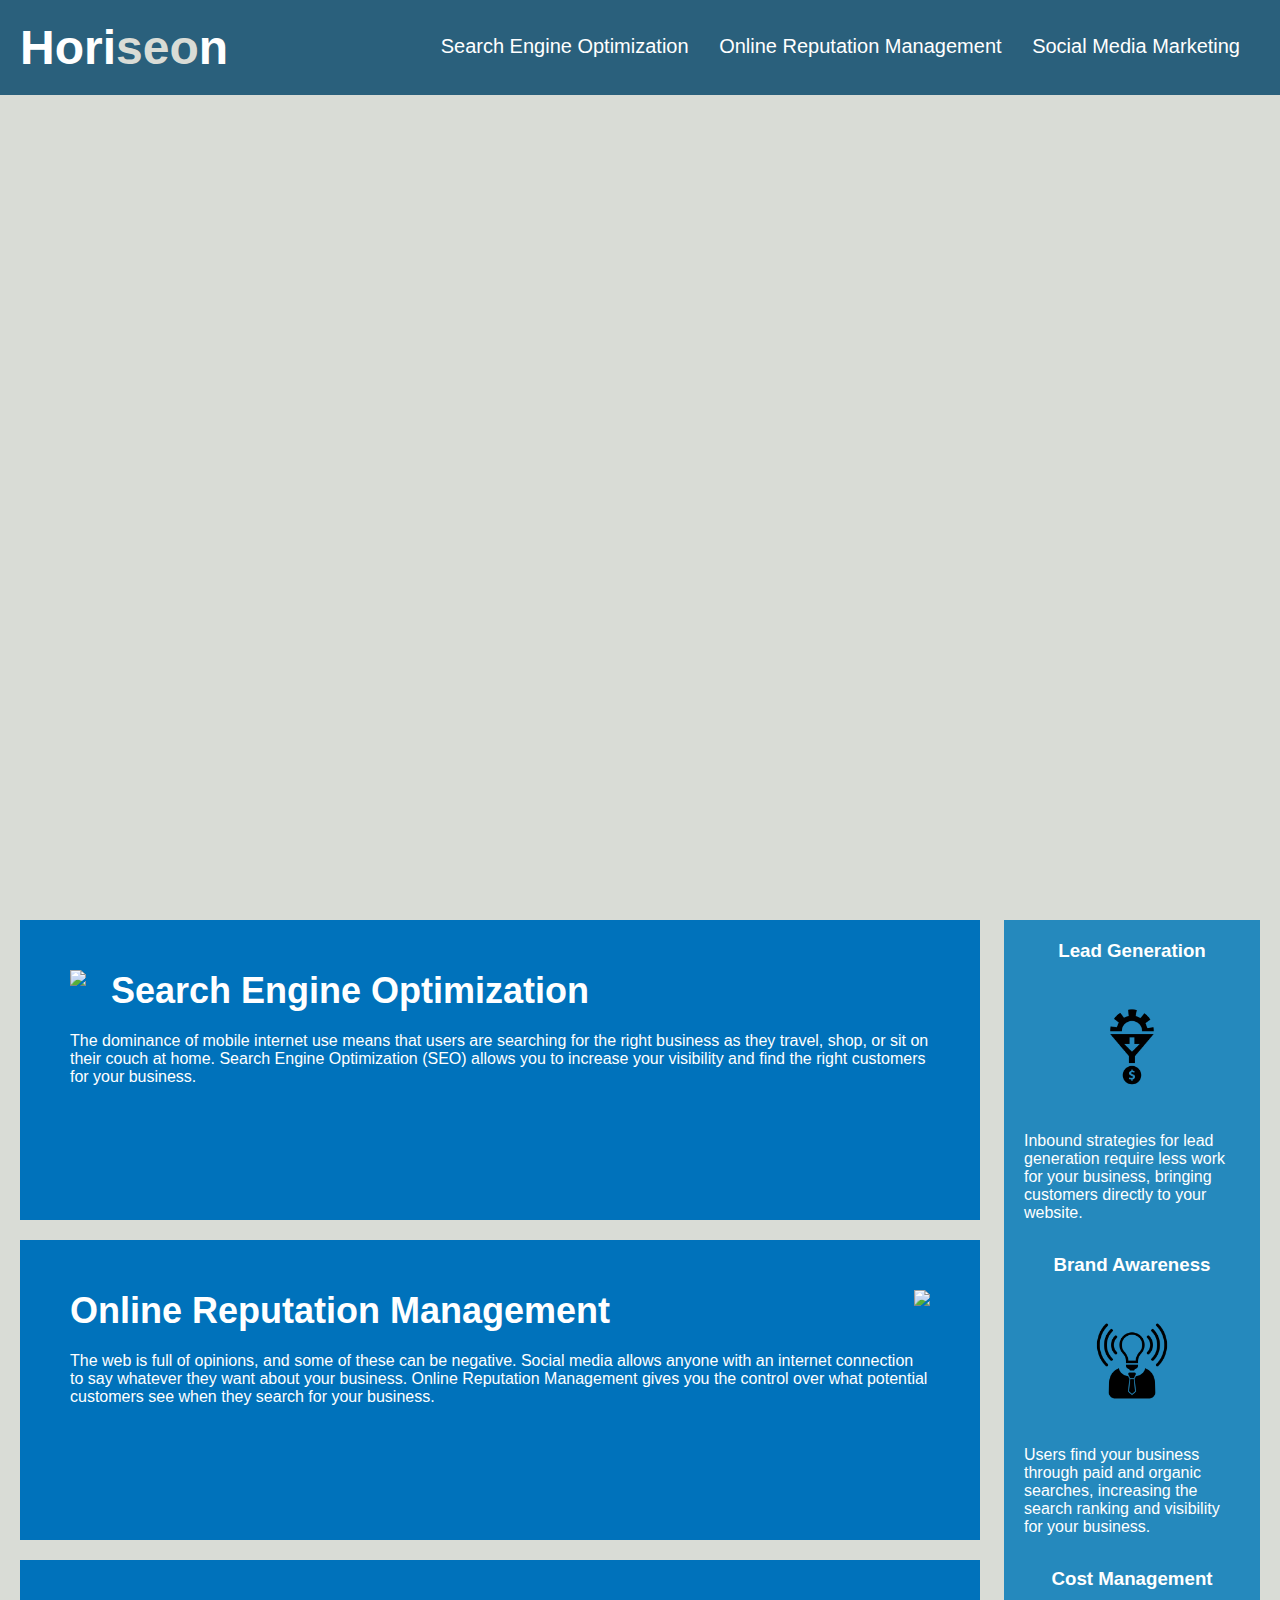
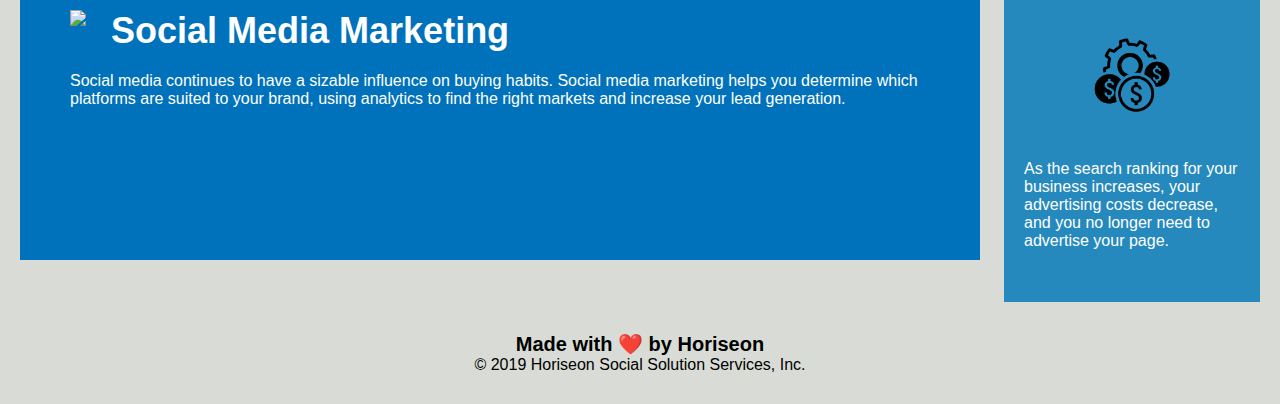
==== index.html @ bfdd3792 "added code to files" ====
<!DOCTYPE html>
<html lang="en-us">

<head>
    <meta charset="UTF-8" />
    <link rel="stylesheet" href="style.css">
    <title>Horiseon</title>
</head>

<body>
    <div class="header">
        <h1>Hori<span class="seo">seo</span>n</h1>
        <div>
            <ul>
                <li>
                    <a href="#search-engine-optimization">Search Engine Optimization</a>
                </li>
                <li>
                    <a href="#online-reputation-management">Online Reputation Management</a>
                </li>
                <li>
                    <a href="#social-media-marketing">Social Media Marketing</a>
                </li>
            </ul>
        </div>
    </div>
    <div class="hero"></div>
    <div class="content">
        <div class="search-engine-optimization">
            <img src="search-engine-optimization.jpg" class="float-left" />
            <h2>Search Engine Optimization</h2>
            <p>
                The dominance of mobile internet use means that users are searching for the right business as they travel, shop, or sit on their couch at home. Search Engine Optimization (SEO) allows you to increase your visibility and find the right customers for your business.
            </p>
        </div>
        <div id="online-reputation-management" class="online-reputation-management">
            <img src="online-reputation-management.jpg" class="float-right" />
            <h2>Online Reputation Management</h2>
            <p>
                The web is full of opinions, and some of these can be negative. Social media allows anyone with an internet connection to say whatever they want about your business. Online Reputation Management gives you the control over what potential customers see when they search for your business.
            </p>
        </div>
        <div id="social-media-marketing" class="social-media-marketing">
            <img src="social-media-marketing.jpg" class="float-left" />
            <h2>Social Media Marketing</h2>
            <p>
                Social media continues to have a sizable influence on buying habits. Social media marketing helps you determine which platforms are suited to your brand, using analytics to find the right markets and increase your lead generation.
            </p>
        </div>
    </div>
    <div class="benefits">
        <div class="benefit-lead">
            <h3>Lead Generation</h3>
            <img src="lead-generation.png" />
            <p>
                Inbound strategies for lead generation require less work for your business, bringing customers directly to your website.
            </p>
        </div>
        <div class="benefit-brand">
            <h3>Brand Awareness</h3>
            <img src="brand-awareness.png" />
            <p>
                Users find your business through paid and organic searches, increasing the search ranking and visibility for your business.
            </p>
        </div>
        <div class="benefit-cost">
            <h3>Cost Management</h3>
            <img src="cost-management.png" />
            <p>
                As the search ranking for your business increases, your advertising costs decrease, and you no longer need to advertise your page.
            </p>
        </div>
    </div>
    <div class="footer">
        <h2>Made with ❤️️ by Horiseon</h2>
        <p>
            &copy; 2019 Horiseon Social Solution Services, Inc.
        </p>
    </div>
</body>

</html>
---- style.css ----
* {
    box-sizing: border-box;
    padding: 0;
    margin: 0;
}

body {
    background-color: #d9dcd6;
}

.header {
    padding: 20px;
    font-family: 'Trebuchet MS', 'Lucida Sans Unicode', 'Lucida Grande', 'Lucida Sans', Arial, sans-serif;
    background-color: #2a607c;
    color: #ffffff;
}

.header h1 {
    display: inline-block;
    font-size: 48px;
}

.header h1 .seo {
    color: #d9dcd6;
}

.header div {
    padding-top: 15px;
    margin-right: 20px;
    float: right;
    font-family: 'Gill Sans', 'Gill Sans MT', Calibri, 'Trebuchet MS', sans-serif;
    font-size: 20px;
}

.header div ul {
    list-style-type: none;
}

.header div ul li {
    display: inline-block;
    margin-left: 25px;
}

a {
    color: #ffffff;
    text-decoration: none;
}

p {
    font-size: 16px;
}

.hero {
    height: 800px;
    width: 100%;
    margin-bottom: 25px;
    background-image: url(" digital-marketing-meeting.jpg");
    background-size: cover;
    background-position: center;
}

.float-left {
    float: left;
    margin-right: 25px;
}

.float-right {
    float: right;
    margin-left: 25px;
}

.content {
    width: 75%;
    display: inline-block;
    margin-left: 20px;
}

.benefits {
    margin-right: 20px;
    padding: 20px;
    clear: both;
    float: right;
    width: 20%;
    height: 100%;
    font-family: 'Gill Sans', 'Gill Sans MT', Calibri, 'Trebuchet MS', sans-serif;
    background-color: #2589bd;
}

.benefit-lead {
    margin-bottom: 32px;
    color: #ffffff;
}

.benefit-brand {
    margin-bottom: 32px;
    color: #ffffff;
}

.benefit-cost {
    margin-bottom: 32px;
    color: #ffffff;
}

.benefit-lead h3 {
    margin-bottom: 10px;
    text-align: center;
}

.benefit-brand h3 {
    margin-bottom: 10px;
    text-align: center;
}

.benefit-cost h3 {
    margin-bottom: 10px;
    text-align: center;
}

.benefit-lead img {
    display: block;
    margin: 10px auto;
    max-width: 150px;
}

.benefit-brand img {
    display: block;
    margin: 10px auto;
    max-width: 150px;
}

.benefit-cost img {
    display: block;
    margin: 10px auto;
    max-width: 150px;
}

.search-engine-optimization {
    margin-bottom: 20px;
    padding: 50px;
    height: 300px;
    font-family: 'Gill Sans', 'Gill Sans MT', Calibri, 'Trebuchet MS', sans-serif;
    background-color: #0072bb;
    color: #ffffff;
}

.online-reputation-management {
    margin-bottom: 20px;
    padding: 50px;
    height: 300px;
    font-family: 'Gill Sans', 'Gill Sans MT', Calibri, 'Trebuchet MS', sans-serif;
    background-color: #0072bb;
    color: #ffffff;
}

.social-media-marketing {
    margin-bottom: 20px;
    padding: 50px;
    height: 300px;
    font-family: 'Gill Sans', 'Gill Sans MT', Calibri, 'Trebuchet MS', sans-serif;
    background-color: #0072bb;
    color: #ffffff;
}

.search-engine-optimization img {
    max-height: 200px;
}

.online-reputation-management img {
    max-height: 200px;
}

.social-media-marketing img {
    max-height: 200px;
}

.search-engine-optimization h2 {
    margin-bottom: 20px;
    font-size: 36px;
}

.online-reputation-management h2 {
    margin-bottom: 20px;
    font-size: 36px;
}

.social-media-marketing h2 {
    margin-bottom: 20px;
    font-size: 36px;
}

.footer {
    padding: 30px;
    clear: both;
    font-family: 'Trebuchet MS', 'Lucida Sans Unicode', 'Lucida Grande', 'Lucida Sans', Arial, sans-serif;
    text-align: center;
}

.footer h2 {
    font-size: 20px;

}
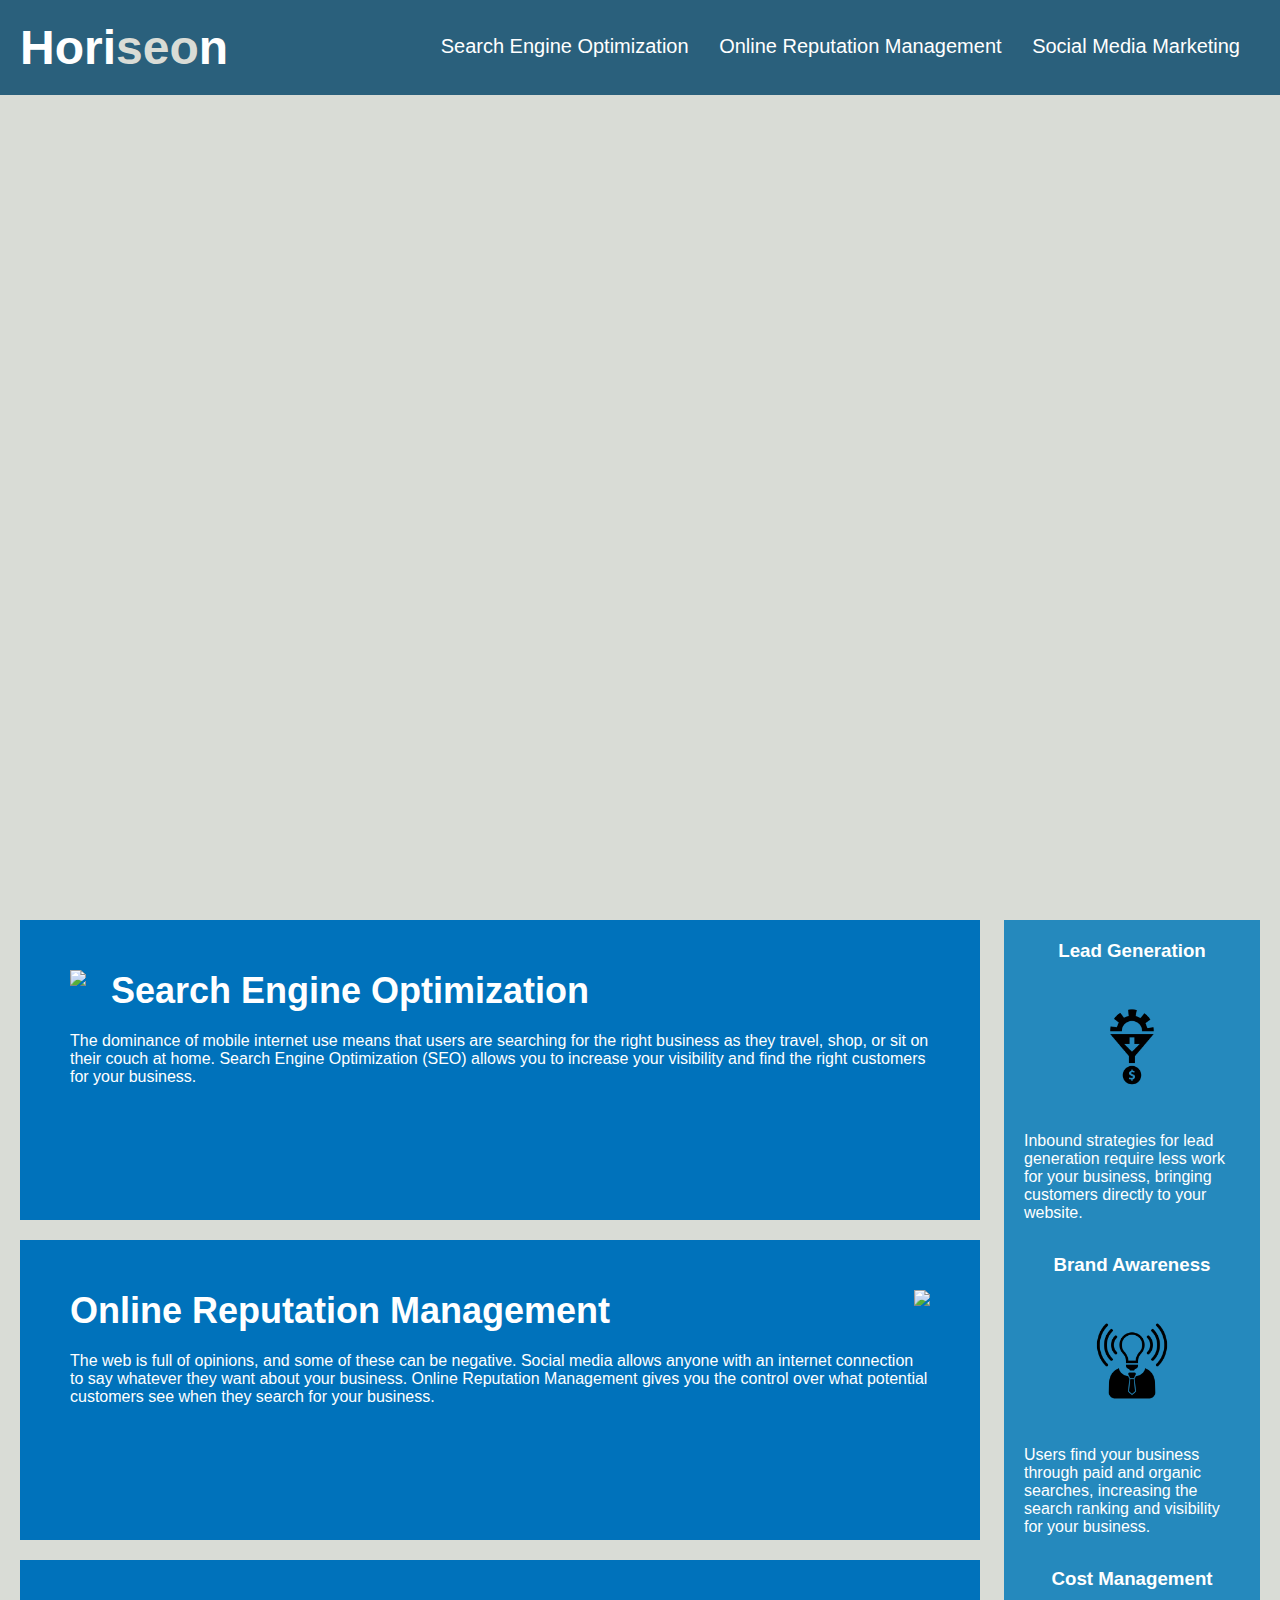
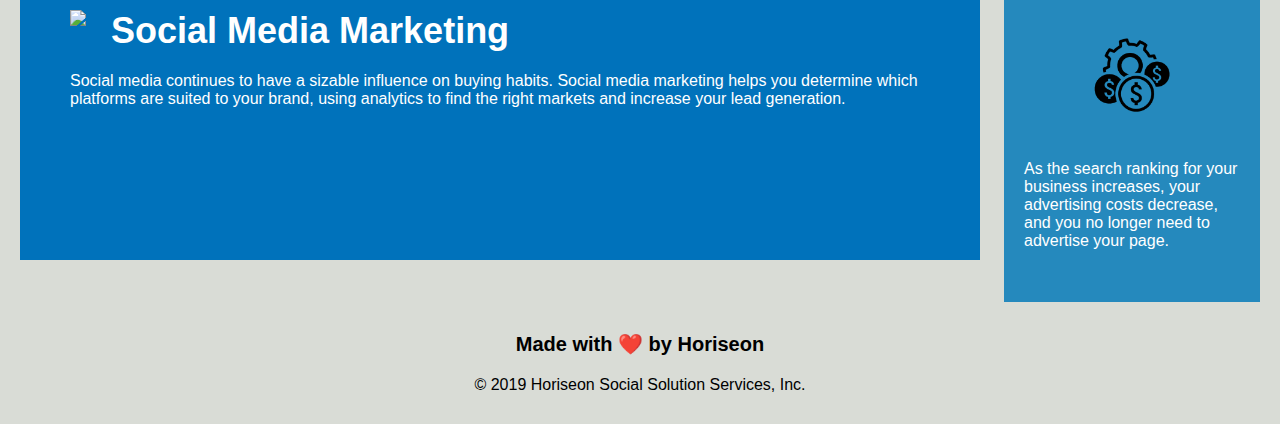
==== commit 6b4d443e: "refactored code" ====
--- a/index.html
+++ b/index.html
@@ -24,31 +24,31 @@
             </ul>
         </div>
     </div>
-    <div class="hero"></div>
-    <div class="content">
-        <div class="search-engine-optimization">
-            <img src="search-engine-optimization.jpg" class="float-left" />
-            <h2>Search Engine Optimization</h2>
-            <p>
-                The dominance of mobile internet use means that users are searching for the right business as they travel, shop, or sit on their couch at home. Search Engine Optimization (SEO) allows you to increase your visibility and find the right customers for your business.
-            </p>
+ <div class="hero"></div>
+ <section class="content">
+       <div class="search-engine-optimization">
+        <img src="search-engine-optimization.jpg" class="float-left" />
+        <h2>Search Engine Optimization</h2>
+        <p>
+            The dominance of mobile internet use means that users are searching for the right business as they travel, shop, or sit on their couch at home. Search Engine Optimization (SEO) allows you to increase your visibility and find the right customers for your business.
+        </p>
         </div>
         <div id="online-reputation-management" class="online-reputation-management">
-            <img src="online-reputation-management.jpg" class="float-right" />
-            <h2>Online Reputation Management</h2>
-            <p>
-                The web is full of opinions, and some of these can be negative. Social media allows anyone with an internet connection to say whatever they want about your business. Online Reputation Management gives you the control over what potential customers see when they search for your business.
-            </p>
+        <img src="online-reputation-management.jpg" class="float-right" />
+        <h2>Online Reputation Management</h2>
+        <p>
+            The web is full of opinions, and some of these can be negative. Social media allows anyone with an internet connection to say whatever they want about your business. Online Reputation Management gives you the control over what potential customers see when they search for your business.
+        </p>
         </div>
         <div id="social-media-marketing" class="social-media-marketing">
-            <img src="social-media-marketing.jpg" class="float-left" />
-            <h2>Social Media Marketing</h2>
-            <p>
-                Social media continues to have a sizable influence on buying habits. Social media marketing helps you determine which platforms are suited to your brand, using analytics to find the right markets and increase your lead generation.
-            </p>
-        </div>
-    </div>
-    <div class="benefits">
+        <img src="social-media-marketing.jpg" class="float-left" />
+        <h2>Social Media Marketing</h2>
+        <p>
+            Social media continues to have a sizable influence on buying habits. Social media marketing helps you determine which platforms are suited to your brand, using analytics to find the right markets and increase your lead generation.
+        </p>
+    </section>
+</div>
+    <section class="benefits">
         <div class="benefit-lead">
             <h3>Lead Generation</h3>
             <img src="lead-generation.png" />
@@ -70,7 +70,7 @@
                 As the search ranking for your business increases, your advertising costs decrease, and you no longer need to advertise your page.
             </p>
         </div>
-    </div>
+    </section>
     <div class="footer">
         <h2>Made with ❤️️ by Horiseon</h2>
         <p>
@@ -79,4 +79,4 @@
     </div>
 </body>
 
-</html>
+</html>--- a/style.css
+++ b/style.css
@@ -54,7 +54,7 @@
     height: 800px;
     width: 100%;
     margin-bottom: 25px;
-    background-image: url(" digital-marketing-meeting.jpg");
+    background-image: url("digital-marketing-meeting.jpg");
     background-size: cover;
     background-position: center;
 }
@@ -63,18 +63,15 @@
     float: left;
     margin-right: 25px;
 }
-
 .float-right {
     float: right;
     margin-left: 25px;
 }
-
 .content {
     width: 75%;
     display: inline-block;
     margin-left: 20px;
 }
-
 .benefits {
     margin-right: 20px;
     padding: 20px;
@@ -85,7 +82,6 @@
     font-family: 'Gill Sans', 'Gill Sans MT', Calibri, 'Trebuchet MS', sans-serif;
     background-color: #2589bd;
 }
-
 .benefit-lead {
     margin-bottom: 32px;
     color: #ffffff;
@@ -100,41 +96,26 @@
     margin-bottom: 32px;
     color: #ffffff;
 }
-
-.benefit-lead h3 {
-    margin-bottom: 10px;
-    text-align: center;
+h3 {margin-bottom: 10px;
+text-align:center;
 }
-
-.benefit-brand h3 {
-    margin-bottom: 10px;
-    text-align: center;
-}
-
-.benefit-cost h3 {
-    margin-bottom: 10px;
-    text-align: center;
-}
-
-.benefit-lead img {
+h2 {margin-bottom: 20px;
+    font-size: 36px;
+    }
+ 
+ .benefits img {
     display: block;
     margin: 10px auto;
     max-width: 150px;
 }
 
-.benefit-brand img {
-    display: block;
-    margin: 10px auto;
-    max-width: 150px;
+.content img
+{ max-height: 200px;
 }
-
-.benefit-cost img {
-    display: block;
-    margin: 10px auto;
-    max-width: 150px;
+h2 {    margin-bottom: 20px;
+    font-size: 36px;
 }
-
-.search-engine-optimization {
+.search-engine-optimization, .online-reputation-management, .social-media-marketing {
     margin-bottom: 20px;
     padding: 50px;
     height: 300px;
@@ -142,60 +123,12 @@
     background-color: #0072bb;
     color: #ffffff;
 }
-
-.online-reputation-management {
-    margin-bottom: 20px;
-    padding: 50px;
-    height: 300px;
-    font-family: 'Gill Sans', 'Gill Sans MT', Calibri, 'Trebuchet MS', sans-serif;
-    background-color: #0072bb;
-    color: #ffffff;
-}
-
-.social-media-marketing {
-    margin-bottom: 20px;
-    padding: 50px;
-    height: 300px;
-    font-family: 'Gill Sans', 'Gill Sans MT', Calibri, 'Trebuchet MS', sans-serif;
-    background-color: #0072bb;
-    color: #ffffff;
-}
-
-.search-engine-optimization img {
-    max-height: 200px;
-}
-
-.online-reputation-management img {
-    max-height: 200px;
-}
-
-.social-media-marketing img {
-    max-height: 200px;
-}
-
-.search-engine-optimization h2 {
-    margin-bottom: 20px;
-    font-size: 36px;
-}
-
-.online-reputation-management h2 {
-    margin-bottom: 20px;
-    font-size: 36px;
-}
-
-.social-media-marketing h2 {
-    margin-bottom: 20px;
-    font-size: 36px;
-}
-
 .footer {
     padding: 30px;
     clear: both;
     font-family: 'Trebuchet MS', 'Lucida Sans Unicode', 'Lucida Grande', 'Lucida Sans', Arial, sans-serif;
     text-align: center;
 }
-
 .footer h2 {
     font-size: 20px;
-
-}+}
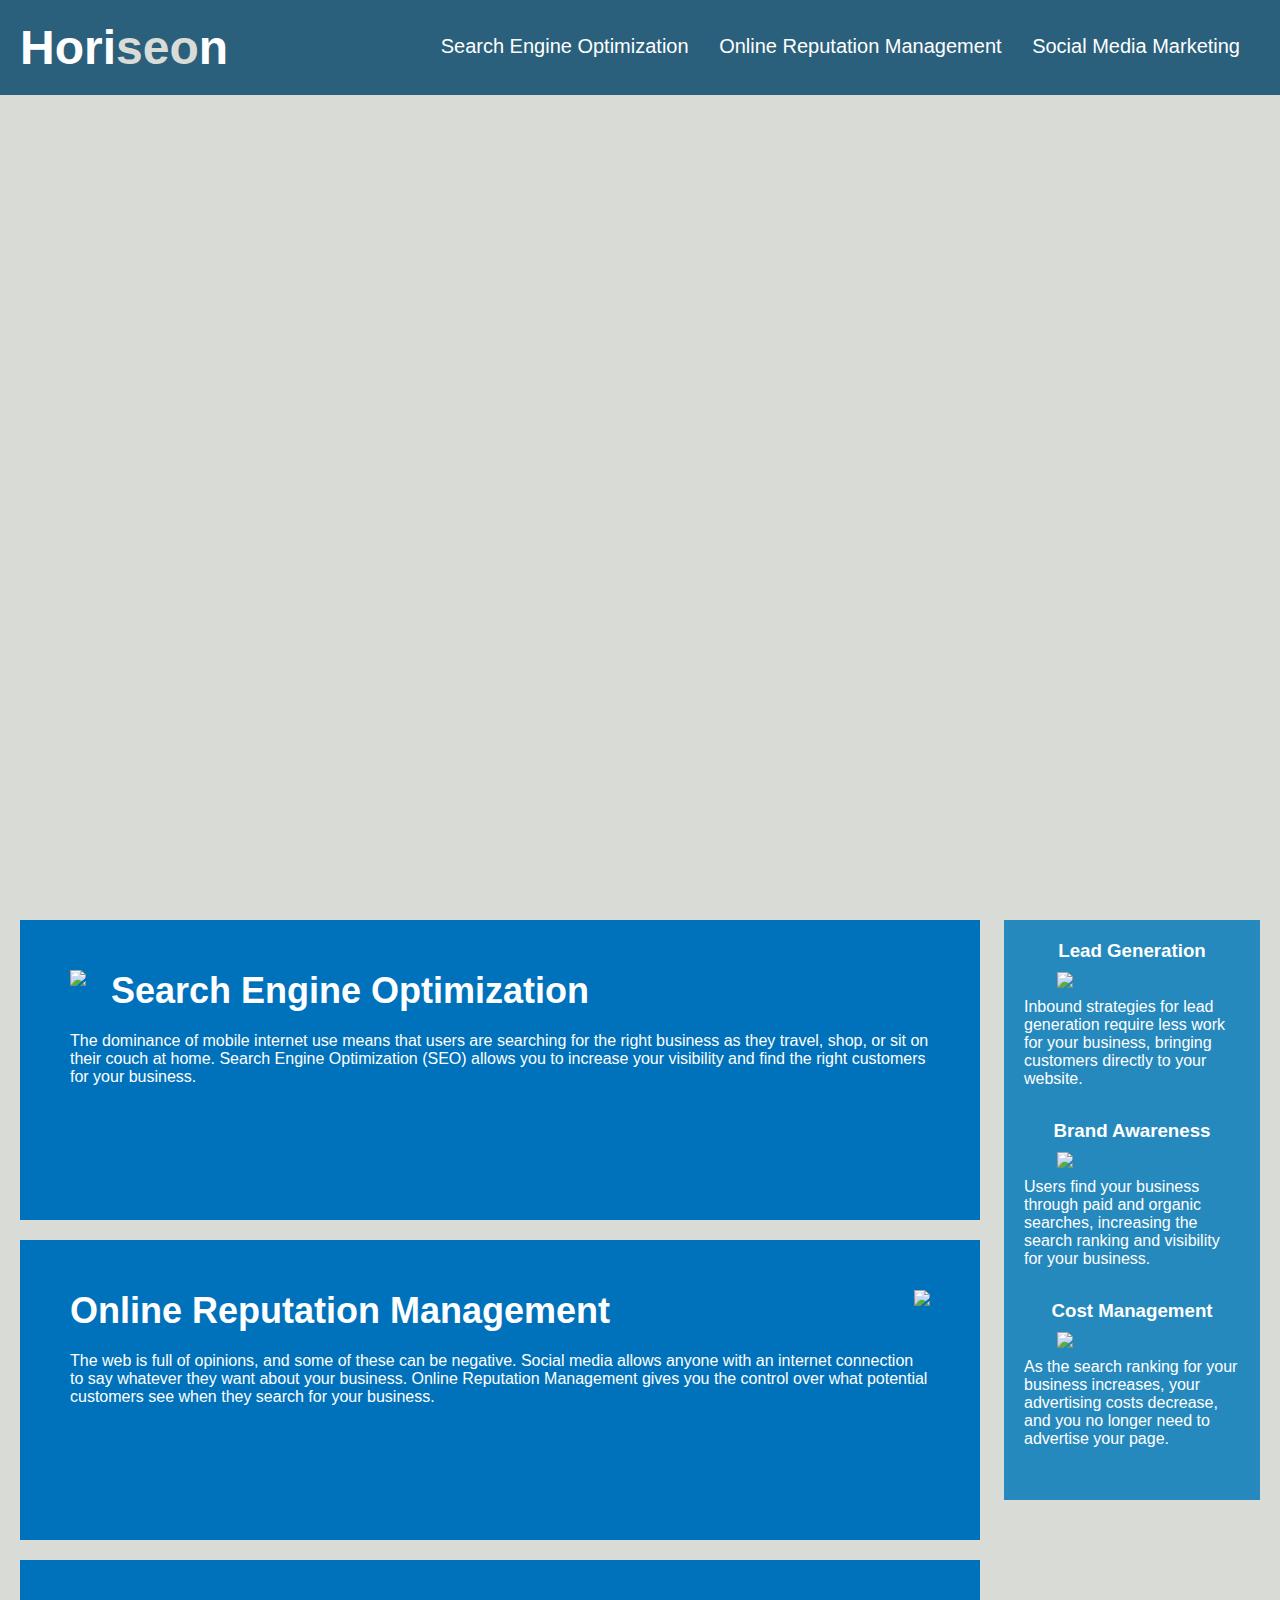
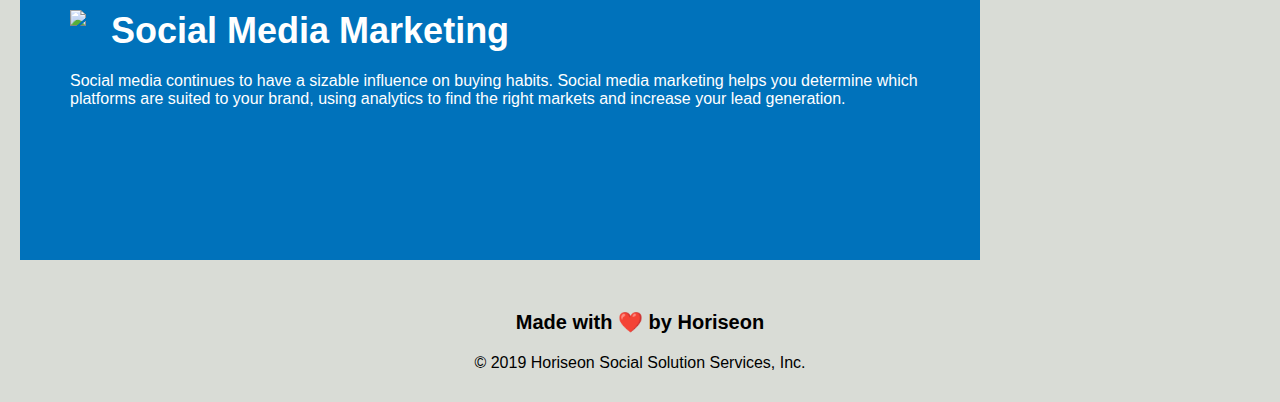
==== commit a89c8020: "fixed the css href" ====
--- a/index.html
+++ b/index.html
@@ -3,7 +3,7 @@
 
 <head>
     <meta charset="UTF-8" />
-    <link rel="stylesheet" href="style.css">
+    <link rel="stylesheet" href="./assets/style.css">
     <title>Horiseon</title>
 </head>
 
@@ -27,21 +27,21 @@
  <div class="hero"></div>
  <section class="content">
        <div class="search-engine-optimization">
-        <img src="search-engine-optimization.jpg" class="float-left" />
+    <img src="./images/search-engine-optimization.jpg" class="float-left" />
         <h2>Search Engine Optimization</h2>
         <p>
             The dominance of mobile internet use means that users are searching for the right business as they travel, shop, or sit on their couch at home. Search Engine Optimization (SEO) allows you to increase your visibility and find the right customers for your business.
         </p>
         </div>
         <div id="online-reputation-management" class="online-reputation-management">
-        <img src="online-reputation-management.jpg" class="float-right" />
+        <img src="./images/online-reputation-management.jpg" class="float-right" />
         <h2>Online Reputation Management</h2>
         <p>
             The web is full of opinions, and some of these can be negative. Social media allows anyone with an internet connection to say whatever they want about your business. Online Reputation Management gives you the control over what potential customers see when they search for your business.
         </p>
         </div>
         <div id="social-media-marketing" class="social-media-marketing">
-        <img src="social-media-marketing.jpg" class="float-left" />
+        <img src="./images/social-media-marketing.jpg" class="float-left" />
         <h2>Social Media Marketing</h2>
         <p>
             Social media continues to have a sizable influence on buying habits. Social media marketing helps you determine which platforms are suited to your brand, using analytics to find the right markets and increase your lead generation.
@@ -51,21 +51,21 @@
     <section class="benefits">
         <div class="benefit-lead">
             <h3>Lead Generation</h3>
-            <img src="lead-generation.png" />
+            <img src="./images/lead-generation.png" />
             <p>
                 Inbound strategies for lead generation require less work for your business, bringing customers directly to your website.
             </p>
         </div>
         <div class="benefit-brand">
             <h3>Brand Awareness</h3>
-            <img src="brand-awareness.png" />
+            <img src="./images/brand-awareness.png" />
             <p>
                 Users find your business through paid and organic searches, increasing the search ranking and visibility for your business.
             </p>
         </div>
         <div class="benefit-cost">
             <h3>Cost Management</h3>
-            <img src="cost-management.png" />
+            <img src="./images/cost-management.pngs" />
             <p>
                 As the search ranking for your business increases, your advertising costs decrease, and you no longer need to advertise your page.
             </p>
--- a/assets/style.css
+++ b/assets/style.css
@@ -0,0 +1,131 @@
+* {
+    box-sizing: border-box;
+    padding: 0;
+    margin: 0;
+}
+
+body {
+    background-color: #d9dcd6;
+}
+
+.header {
+    padding: 20px;
+    font-family: 'Trebuchet MS', 'Lucida Sans Unicode', 'Lucida Grande', 'Lucida Sans', Arial, sans-serif;
+    background-color: #2a607c;
+    color: #ffffff;
+}
+
+.header h1 {
+    display: inline-block;
+    font-size: 48px;
+}
+
+.header h1 .seo {
+    color: #d9dcd6;
+}
+
+.header div {
+    padding-top: 15px;
+    margin-right: 20px;
+    float: right;
+    font-family: 'Gill Sans', 'Gill Sans MT', Calibri, 'Trebuchet MS', sans-serif;
+    font-size: 20px;
+}
+
+.header div ul {
+    list-style-type: none;
+}
+
+.header div ul li {
+    display: inline-block;
+    margin-left: 25px;
+}
+
+a {
+    color: #ffffff;
+    text-decoration: none;
+}
+
+p {
+    font-size: 16px;
+}
+
+.hero {
+    height: 800px;
+    width: 100%;
+    margin-bottom: 25px;
+    background-image: url("./images/digital-marketing-meeting.jpg");
+    background-size: cover;
+    background-position: center;
+}
+
+.float-left {
+    float: left;
+    margin-right: 25px;
+}
+.float-right {
+    float: right;
+    margin-left: 25px;
+}
+.content {
+    width: 75%;
+    display: inline-block;
+    margin-left: 20px;
+}
+.benefits {
+    margin-right: 20px;
+    padding: 20px;
+    clear: both;
+    float: right;
+    width: 20%;
+    height: 100%;
+    font-family: 'Gill Sans', 'Gill Sans MT', Calibri, 'Trebuchet MS', sans-serif;
+    background-color: #2589bd;
+}
+/* combined the tags below */
+.benefit-lead ,.benefit-brand ,.benefit-cost{
+    margin-bottom: 32px;
+    color: #ffffff;
+}
+/* combined all the h3 tags */
+h3 {margin-bottom: 10px;
+text-align:center;
+}
+/* combined all the h2 tags */
+h2 {margin-bottom: 20px;
+    font-size: 36px;
+    }
+ /* combined the .benefits img tags */
+ .benefits img {
+    display: block;
+    margin: 10px auto;
+    max-width: 150px;
+}
+/* combined the tags below */
+.search-engine-optimization, .online-reputation-management, .social-media-marketing {
+    margin-bottom: 20px;
+    padding: 50px;
+    height: 300px;
+    font-family: 'Gill Sans', 'Gill Sans MT', Calibri, 'Trebuchet MS', sans-serif;
+    background-color: #0072bb;
+    color: #ffffff;
+}
+/* combined the .content img tags */
+.content img
+{ max-height: 200px;
+}
+/* combined the h2 tags for the margin and fontt sizes for the below tags */
+ .search-engine-optimization, .online-reputation-management, .social-media-marketing h2 {  
+     margin-bottom: 20px;
+    font-size: 36px;
+}
+
+.footer {
+    padding: 30px;
+    clear: both;
+    font-family: 'Trebuchet MS', 'Lucida Sans Unicode', 'Lucida Grande', 'Lucida Sans', Arial, sans-serif;
+    text-align: center;
+}
+.footer h2 {
+    font-size: 20px;
+}
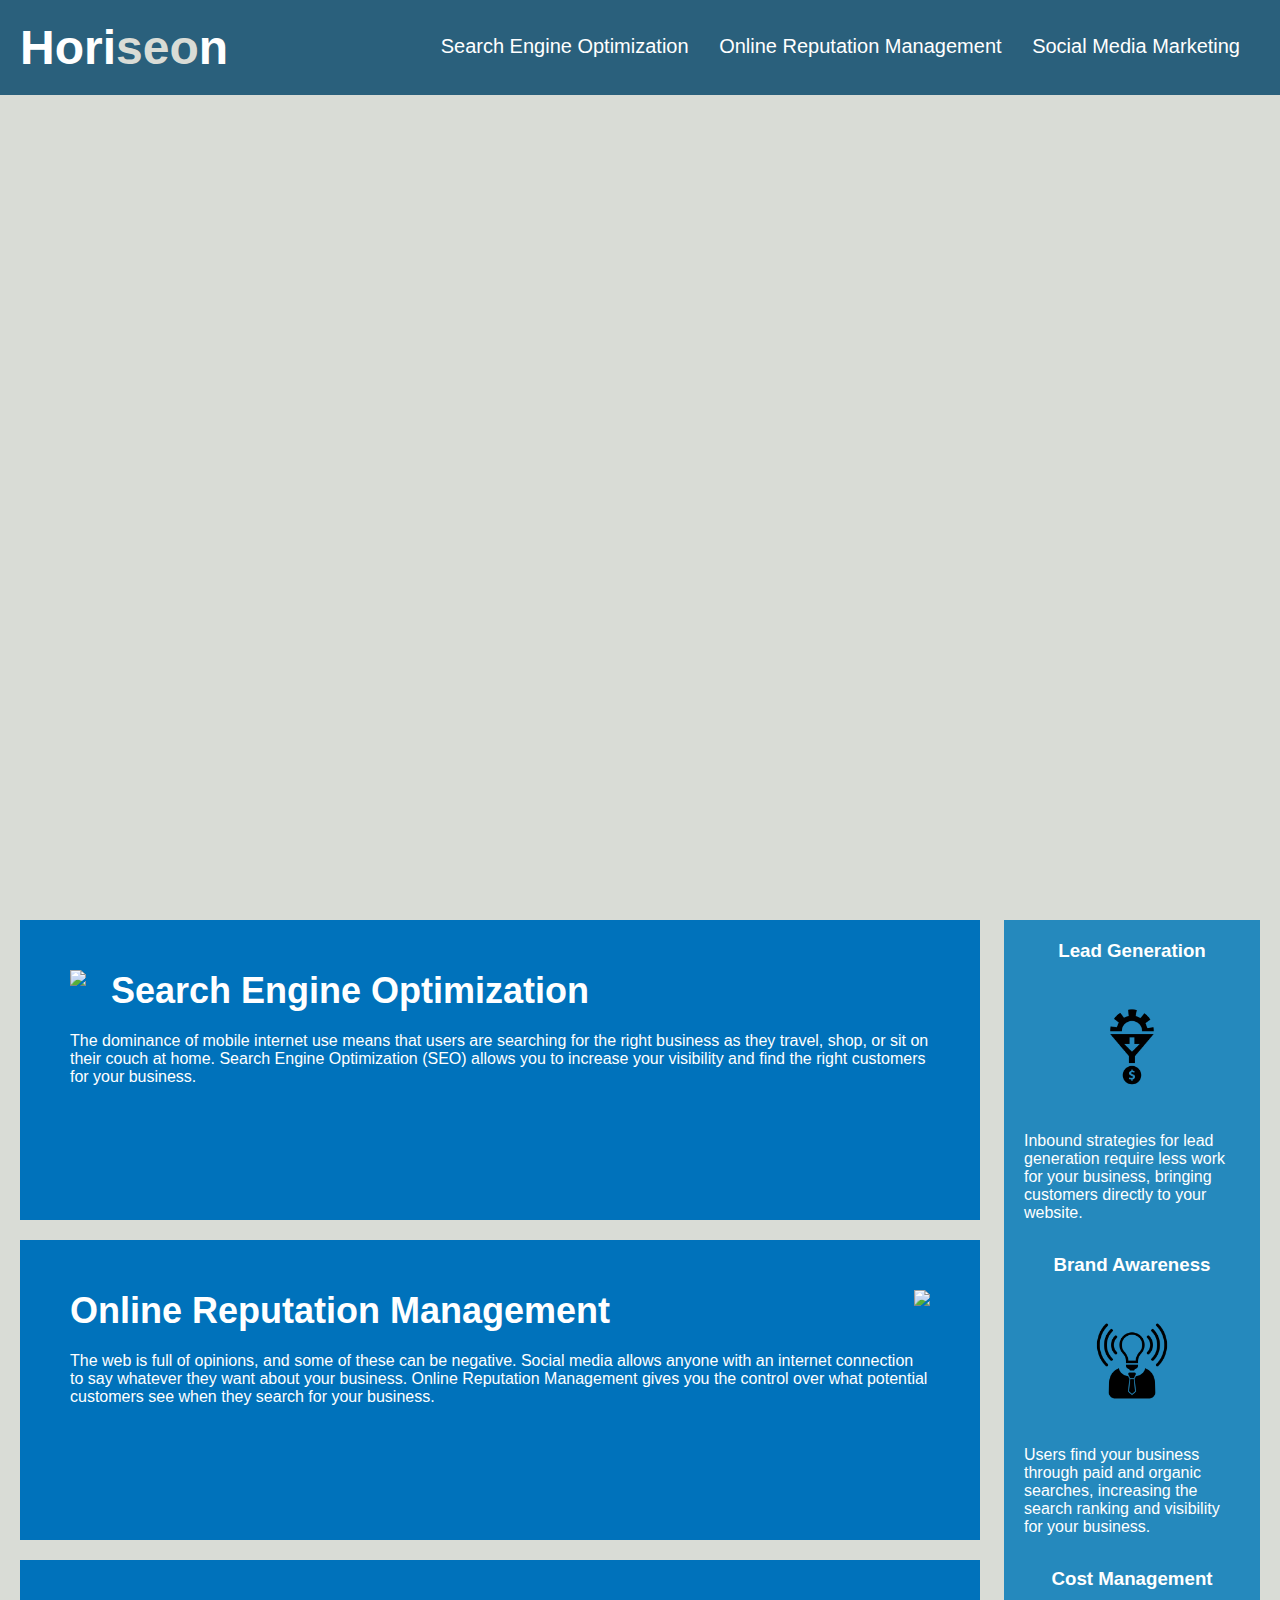
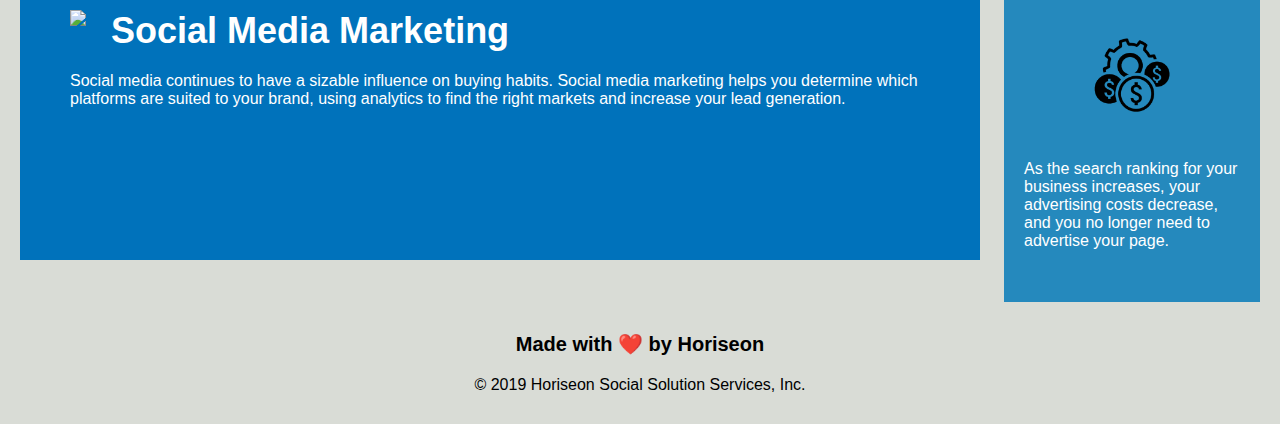
==== commit 974a902b: "fixed the href for the other images" ====
--- a/index.html
+++ b/index.html
@@ -27,21 +27,21 @@
  <div class="hero"></div>
  <section class="content">
        <div class="search-engine-optimization">
-    <img src="./images/search-engine-optimization.jpg" class="float-left" />
+    <img src="./assets/images/search-engine-optimization.jpg" class="float-left" />
         <h2>Search Engine Optimization</h2>
         <p>
             The dominance of mobile internet use means that users are searching for the right business as they travel, shop, or sit on their couch at home. Search Engine Optimization (SEO) allows you to increase your visibility and find the right customers for your business.
         </p>
         </div>
         <div id="online-reputation-management" class="online-reputation-management">
-        <img src="./images/online-reputation-management.jpg" class="float-right" />
+        <img src="./assets/images/online-reputation-management.jpg" class="float-right" />
         <h2>Online Reputation Management</h2>
         <p>
             The web is full of opinions, and some of these can be negative. Social media allows anyone with an internet connection to say whatever they want about your business. Online Reputation Management gives you the control over what potential customers see when they search for your business.
         </p>
         </div>
         <div id="social-media-marketing" class="social-media-marketing">
-        <img src="./images/social-media-marketing.jpg" class="float-left" />
+        <img src="./assets/images/social-media-marketing.jpg" class="float-left" />
         <h2>Social Media Marketing</h2>
         <p>
             Social media continues to have a sizable influence on buying habits. Social media marketing helps you determine which platforms are suited to your brand, using analytics to find the right markets and increase your lead generation.
@@ -51,21 +51,21 @@
     <section class="benefits">
         <div class="benefit-lead">
             <h3>Lead Generation</h3>
-            <img src="./images/lead-generation.png" />
+            <img src="./assets/images/lead-generation.png" />
             <p>
                 Inbound strategies for lead generation require less work for your business, bringing customers directly to your website.
             </p>
         </div>
         <div class="benefit-brand">
             <h3>Brand Awareness</h3>
-            <img src="./images/brand-awareness.png" />
+            <img src="./assets/images/brand-awareness.png" />
             <p>
                 Users find your business through paid and organic searches, increasing the search ranking and visibility for your business.
             </p>
         </div>
         <div class="benefit-cost">
             <h3>Cost Management</h3>
-            <img src="./images/cost-management.pngs" />
+            <img src="./assets/images/cost-management.png" />
             <p>
                 As the search ranking for your business increases, your advertising costs decrease, and you no longer need to advertise your page.
             </p>
